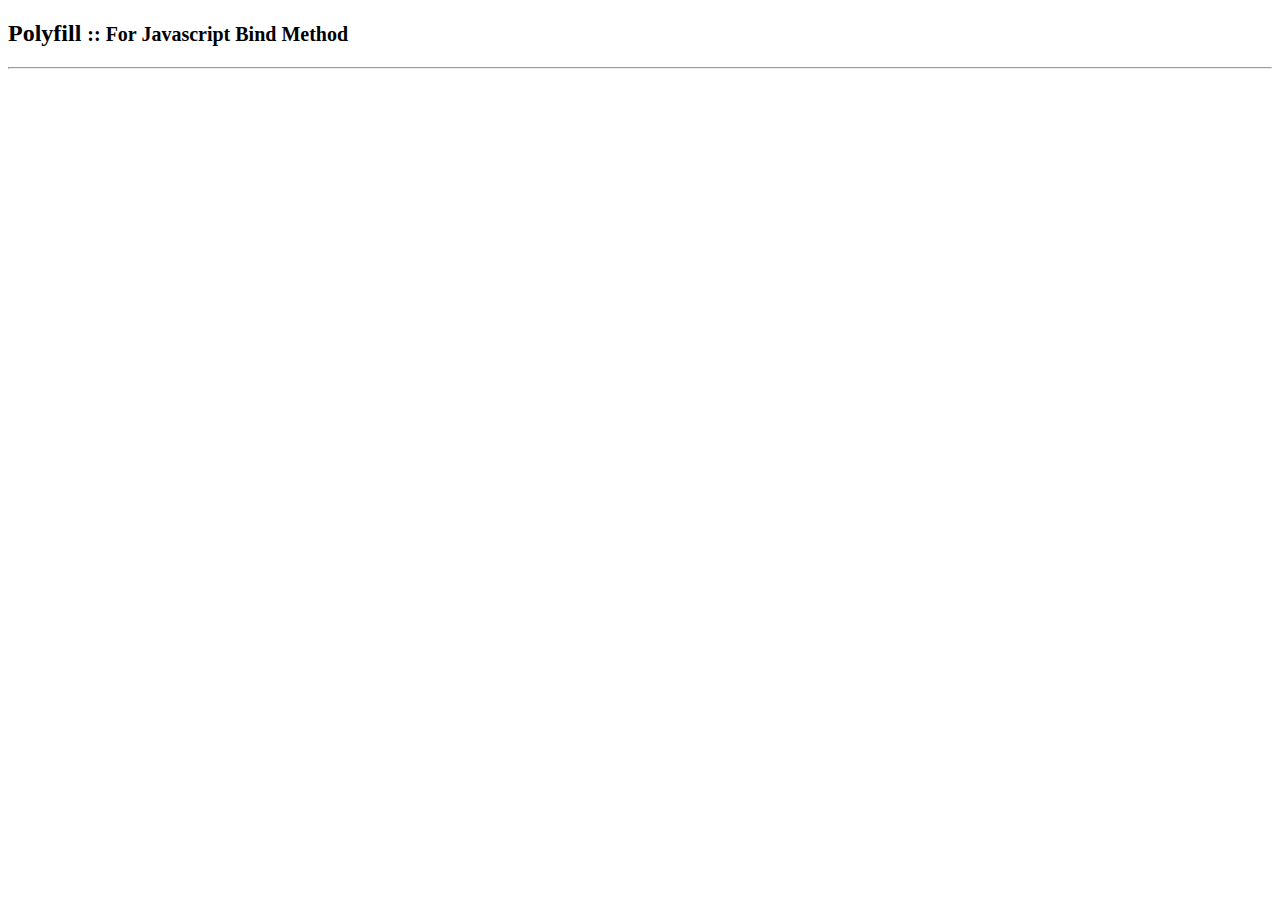
==== polyfill-bind/index.html @ 1cc3be08 "initial" ====
<!DOCTYPE html>
<html lang="en">
<head>
    <meta charset="UTF-8">
    <meta http-equiv="X-UA-Compatible" content="IE=edge">
    <meta name="viewport" content="width=device-width, initial-scale=1.0">
    <title>Polyfill Bind</title>
    <link href="https://cdn.jsdelivr.net/npm/bootstrap@5.2.0-beta1/dist/css/bootstrap.min.css" rel="stylesheet" integrity="sha384-0evHe/X+R7YkIZDRvuzKMRqM+OrBnVFBL6DOitfPri4tjfHxaWutUpFmBp4vmVor" crossorigin="anonymous">
</head>
<body>
    <main class="container py-4">
        <h2>
            Polyfill 
            <small class="text-muted">:: For Javascript Bind Method</small>
        </h2>
        <hr>
    </main>

    <script src="./app.js"></script>
</body>
</html>
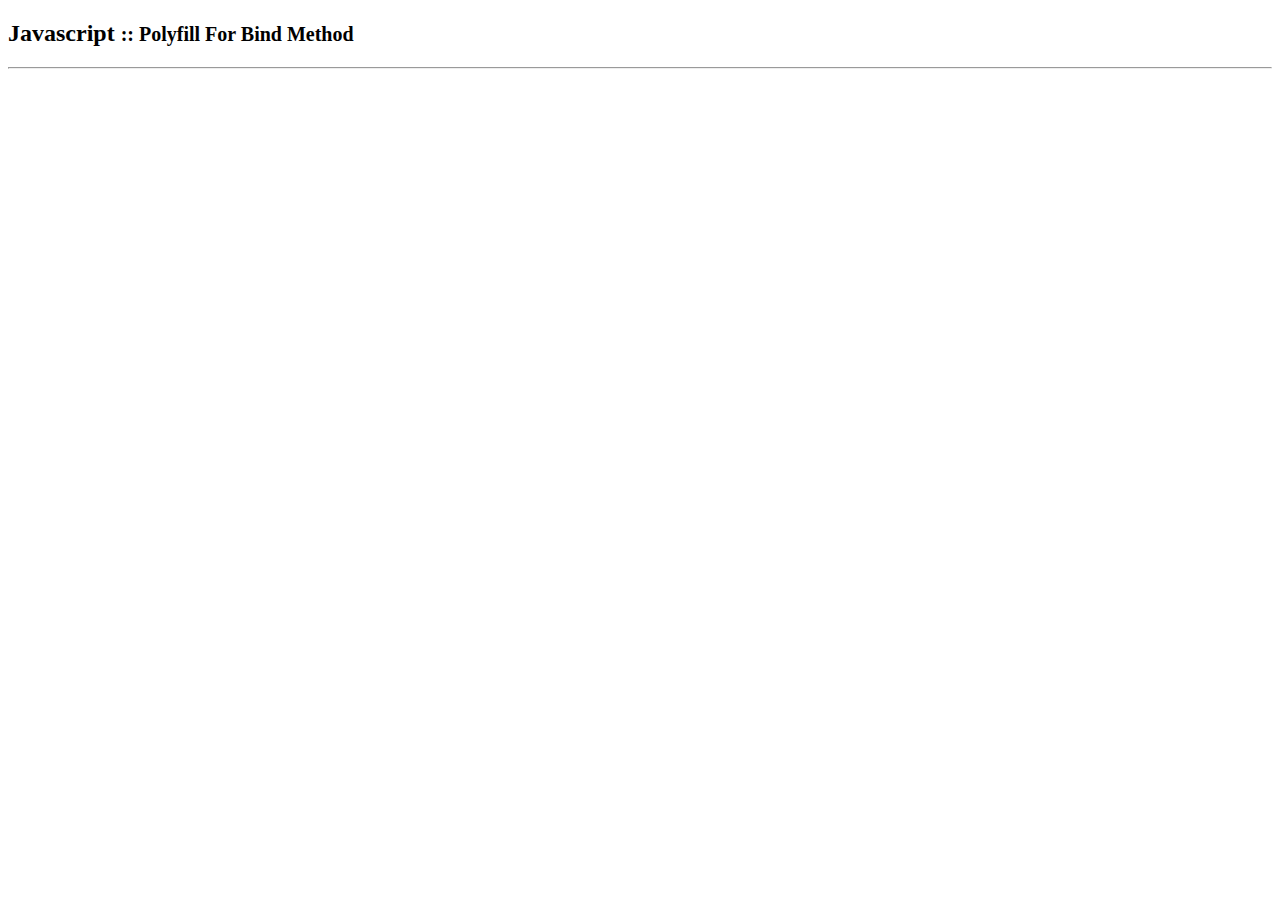
==== commit ad70b165: "[add] debounce method" ====
--- a/polyfill-bind/index.html
+++ b/polyfill-bind/index.html
@@ -10,8 +10,8 @@
 <body>
     <main class="container py-4">
         <h2>
-            Polyfill 
-            <small class="text-muted">:: For Javascript Bind Method</small>
+            Javascript 
+            <small class="text-muted">:: Polyfill For Bind Method</small>
         </h2>
         <hr>
     </main>
